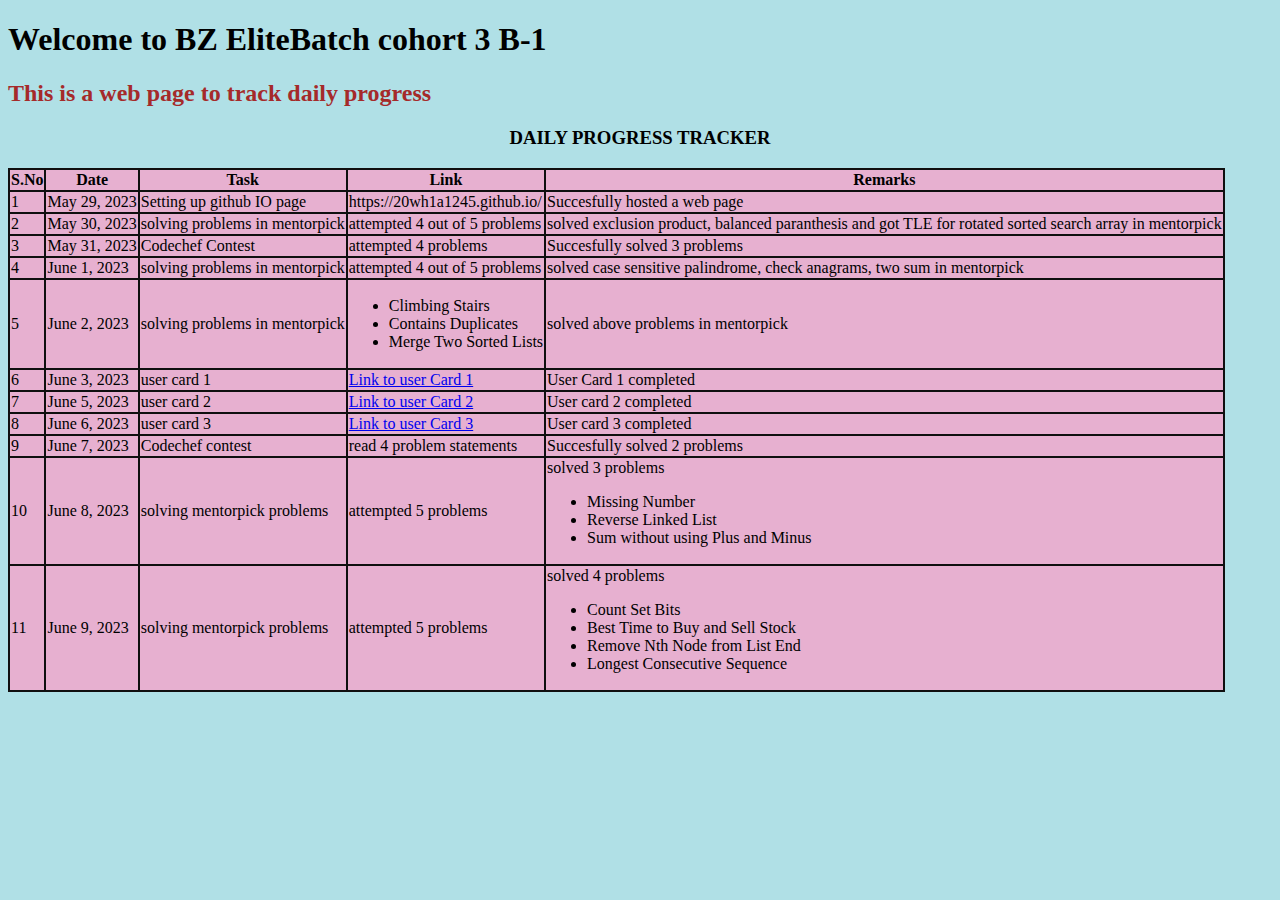
==== index.html @ 4dbe41cd "updated daily progress" ====
<!DOCTYPE html>
<html lang="en">
<head>
    <meta charset="UTF-8">
    <meta http-equiv="X-UA-Compatible" content="IE=edge">
    <meta name="viewport" content="width=device-width, initial-scale=1.0">
    <title>Meenakshi Supriya</title>
    <link rel="stylesheet" href="style.css">
</head>
<body style="background-color:powderblue;">
    <h1>Welcome to BZ EliteBatch cohort 3 B-1</h1>
    <h2>This is a web page to track daily progress</h2>
    <h3 align="center">DAILY PROGRESS TRACKER</h3>
    <table>
        <tr>
            <th>S.No</th>
            <th>Date</th>
            <th>Task</th>
            <th>Link</th>
            <th>Remarks</th>
        </tr>
        <tr>
            <td>1</td>
            <td>May 29, 2023</td>
            <td>Setting up github IO page</td>
            <td>https://20wh1a1245.github.io/</td>
            <td>Succesfully hosted a web page</td>
        </tr>
        <tr>
            <td>2</td>
            <td>May 30, 2023</td>
            <td>solving problems in mentorpick</td>
            <td>attempted 4 out of 5 problems</td>
            <td>solved exclusion product, balanced paranthesis and got TLE for rotated sorted search array in mentorpick</td>
        </tr>
        <tr>
            <td>3</td>
            <td>May 31, 2023</td>
            <td>Codechef Contest</td>
            <td>attempted 4 problems</td>
            <td>Succesfully solved 3 problems</td>
        </tr>
        <tr>
            <td>4</td>
            <td>June 1, 2023</td>
            <td>solving problems in mentorpick</td>
            <td>attempted 4 out of 5 problems</td>
            <td>solved case sensitive palindrome, check anagrams, two sum in mentorpick</td>
        </tr>
        <tr>
            <td>5</td>
            <td>June 2, 2023</td>
            <td>solving problems in mentorpick</td>
            <td>
                <ul>
                <li>Climbing Stairs</li>
                <li>Contains Duplicates</li>
                <li>Merge Two Sorted Lists</li>
              </ul>
            </td>
            <td>solved above problems in mentorpick</td>
        </tr>
        <tr>
            <td>6</td>
            <td>June 3, 2023</td>
            <td>user card 1</td>
            <td>
                <a href="./userCard.html">Link to user Card 1</a>
                
            </td>
            <td>User Card 1 completed</td>
        </tr>
        <tr>
            <td>7</td>
            <td>June 5, 2023</td>
            <td>user card 2</td>
            <td>
                <a href="./userCard2.html">Link to user Card 2</a>
                
            </td>
            <td>User card 2 completed</td>
        </tr>
        <tr>
            <td>8</td>
            <td>June 6, 2023</td>
            <td>user card 3</td>
            <td>
                <a href="./userCard3.html">Link to user Card 3</a>
                
            </td>
            <td>User card 3 completed</td>
        </tr>
        <tr>
            <td>9</td>
            <td>June 7, 2023</td>
            <td>Codechef contest</td>
            <td>read 4 problem statements</td>
            <td>Succesfully solved 2 problems</td>
        </tr>
        <tr>
            <td>10</td>
            <td>June 8, 2023</td>
            <td>solving mentorpick problems</td>
            <td> attempted 5 problems</td>
            <td>solved 3 problems
                <ul>
                    <li>Missing Number</li>
                    <li>Reverse Linked List</li>
                    <li>Sum without using Plus and Minus</li>
                  </ul>
            </td>
        </tr>
        <tr>
            <td>11</td>
            <td>June 9, 2023</td>
            <td>solving mentorpick problems</td>
            <td> attempted 5 problems</td>
            <td>solved 4 problems
                <ul>
                    <li>Count Set Bits</li>
                    <li>Best Time to Buy and Sell Stock</li>
                    <li>Remove Nth Node from List End</li>
                    <li>Longest Consecutive Sequence</li>
                  </ul>
            </td>
        </tr>
    </table>
    <!-- <script src="script.js"></script> -->
</body>
</html>
---- style.css ----
h2 {
    color:brown;
}
table, th, td {
    border: 2px solid rgb(15, 15, 15);
    border-collapse: collapse;
    border-spacing: 30px;
  }
  th, td {
    background-color: #e7b0d0;
  }
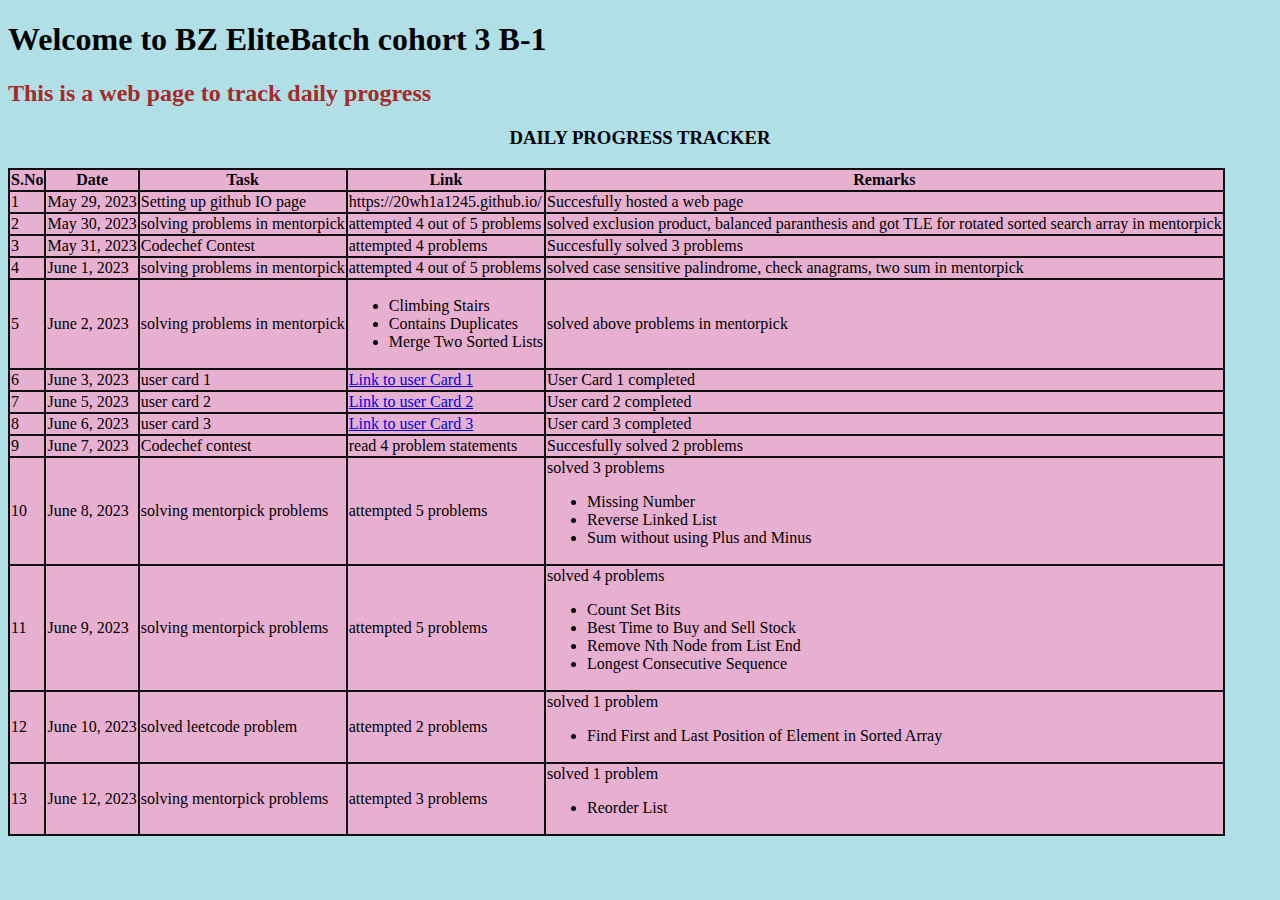
==== commit 7df14929: "updated daily progress and added saturday's progress" ====
--- a/index.html
+++ b/index.html
@@ -110,6 +110,7 @@
                   </ul>
             </td>
         </tr>
+       
         <tr>
             <td>11</td>
             <td>June 9, 2023</td>
@@ -124,6 +125,28 @@
                   </ul>
             </td>
         </tr>
+        <tr>
+            <td>12</td>
+            <td>June 10, 2023</td>
+            <td>solved leetcode problem</td>
+            <td> attempted 2 problems</td>
+            <td>solved 1 problem
+                <ul>
+                    <li>Find First and Last Position of Element in Sorted Array</li>
+                </ul>
+            </td>
+        </tr>
+        <tr>
+            <td>13</td>
+            <td>June 12, 2023</td>
+            <td>solving mentorpick problems</td>
+            <td> attempted 3 problems</td>
+            <td>solved 1 problem
+                <ul>
+                    <li>Reorder List</li>
+                </ul>
+            </td>
+        </tr>
     </table>
     <!-- <script src="script.js"></script> -->
 </body>
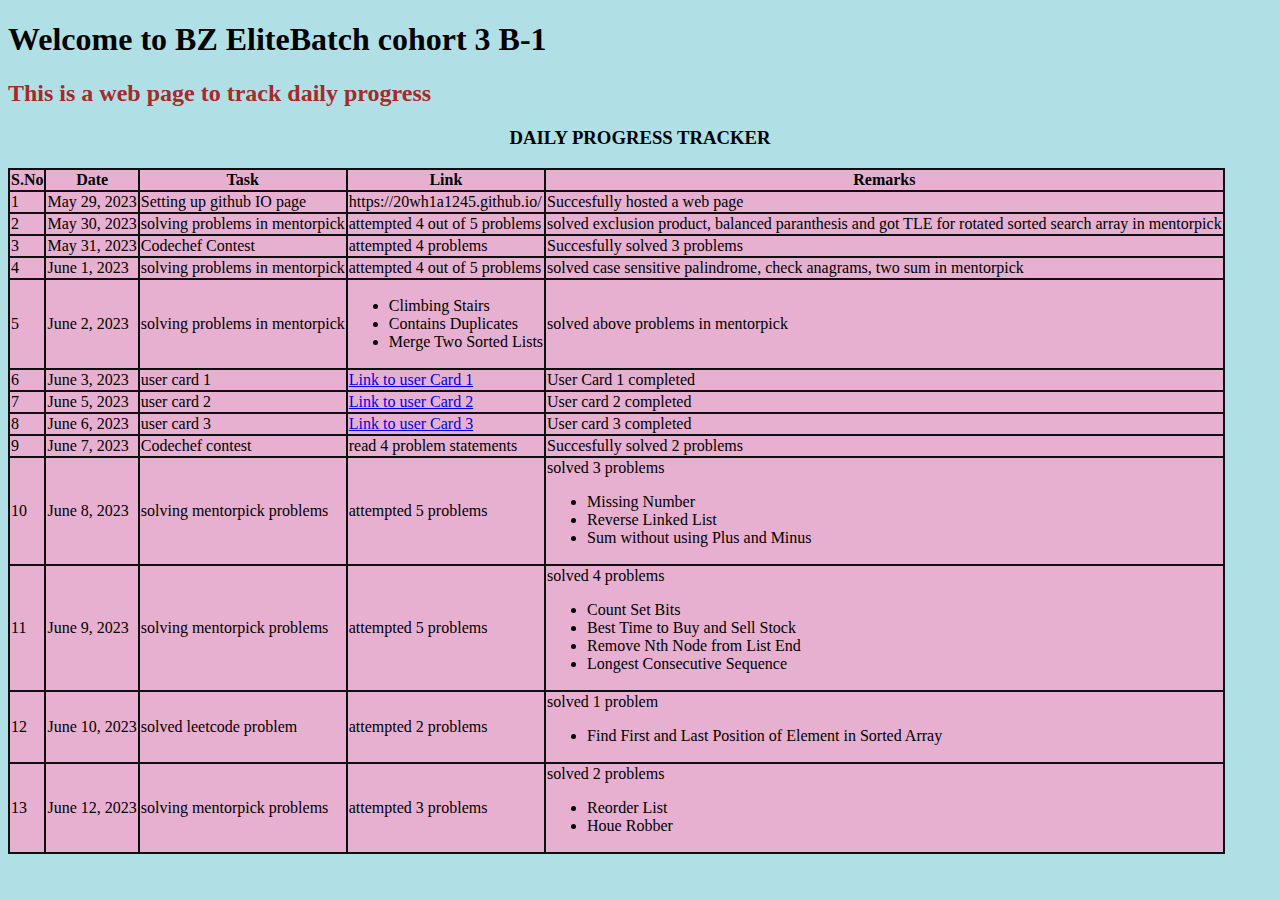
==== commit 7ea871c5: "updated about problems" ====
--- a/index.html
+++ b/index.html
@@ -141,9 +141,10 @@
             <td>June 12, 2023</td>
             <td>solving mentorpick problems</td>
             <td> attempted 3 problems</td>
-            <td>solved 1 problem
+            <td>solved 2 problems
                 <ul>
                     <li>Reorder List</li>
+                    <li>Houe Robber</li>
                 </ul>
             </td>
         </tr>
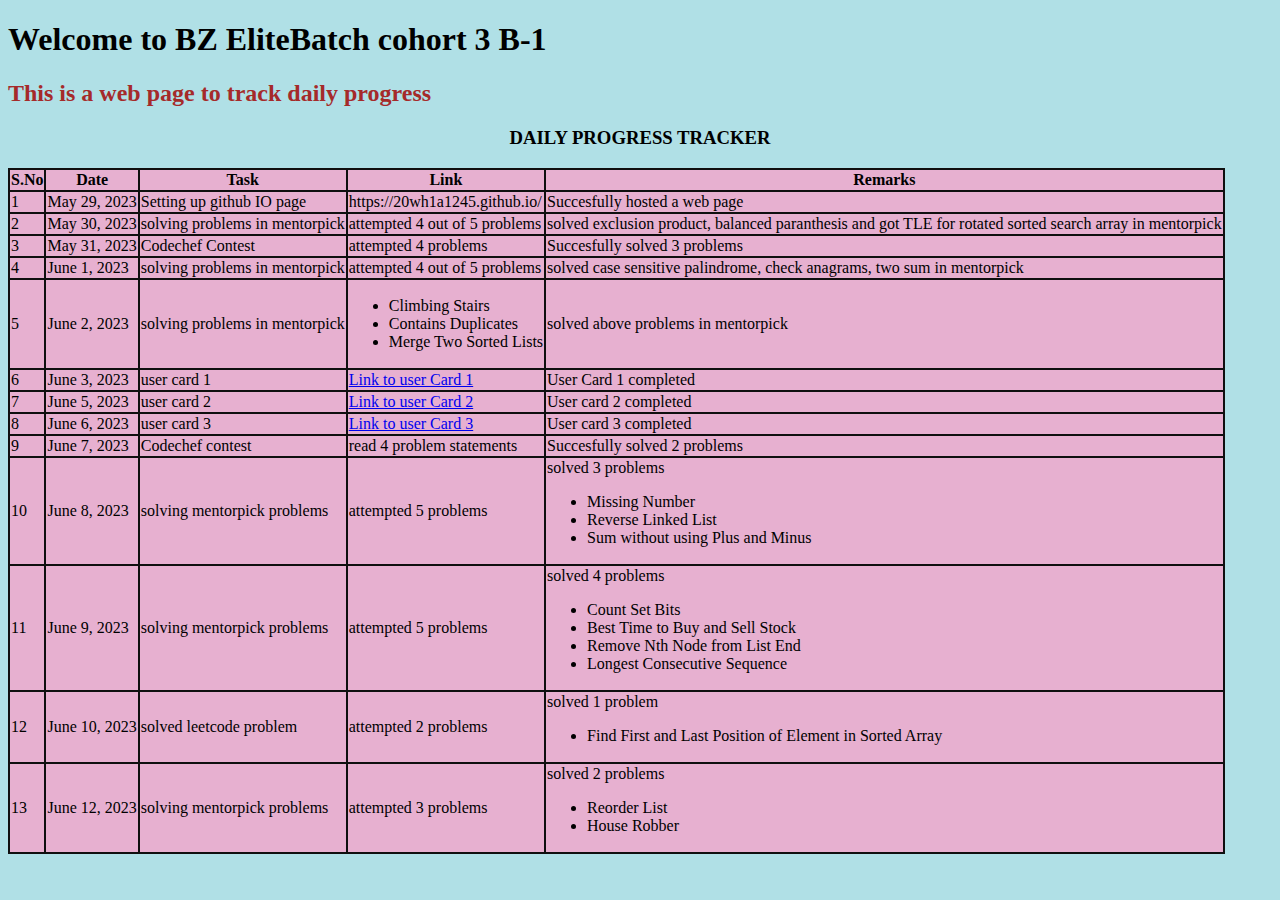
==== commit 33998801: "corrected house spelling" ====
--- a/index.html
+++ b/index.html
@@ -144,7 +144,7 @@
             <td>solved 2 problems
                 <ul>
                     <li>Reorder List</li>
-                    <li>Houe Robber</li>
+                    <li>House Robber</li>
                 </ul>
             </td>
         </tr>
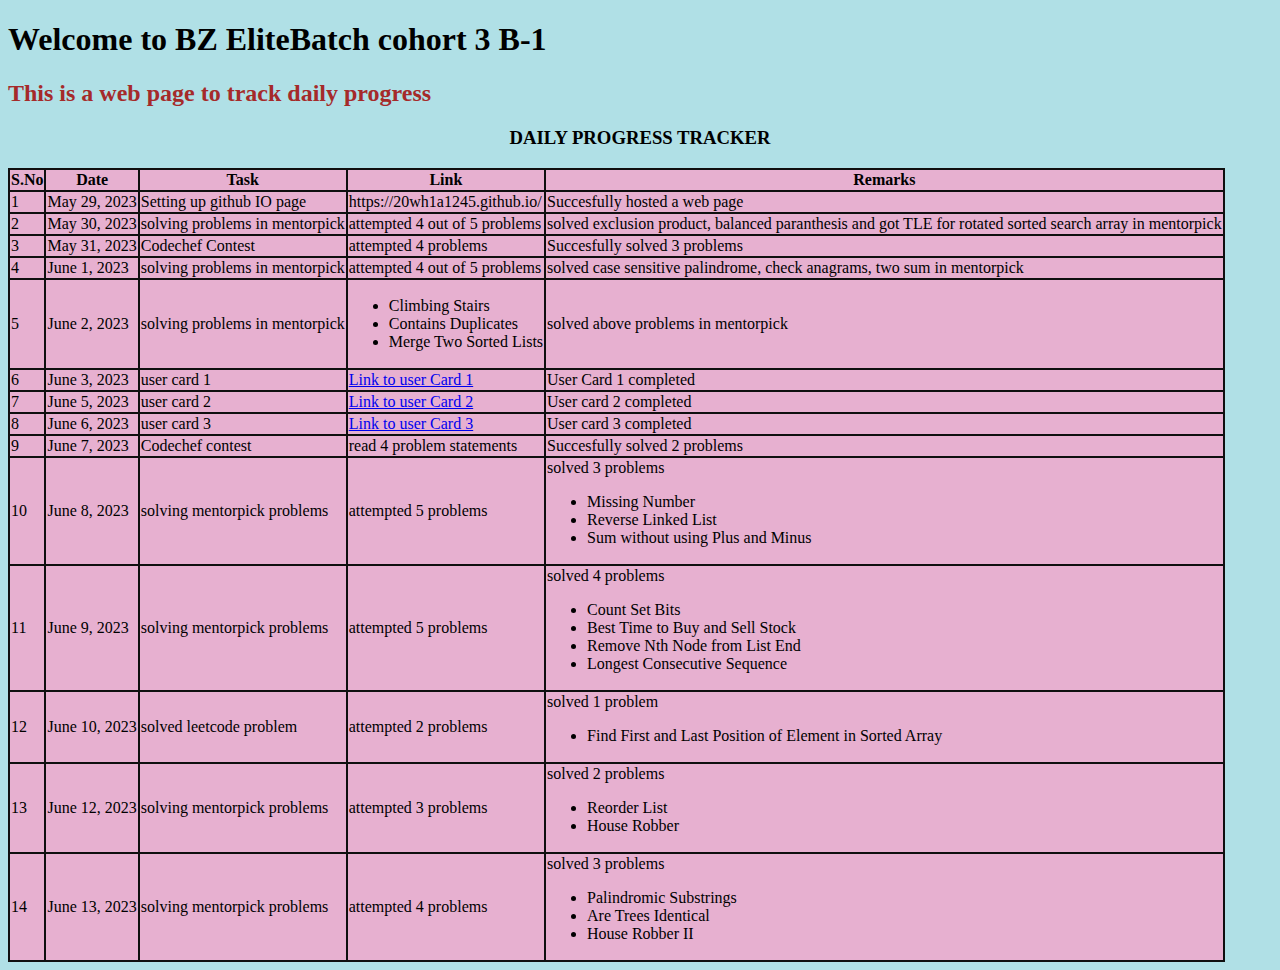
==== commit 725de373: "updated daily progress tracker" ====
--- a/index.html
+++ b/index.html
@@ -148,6 +148,19 @@
                 </ul>
             </td>
         </tr>
+        <tr>
+            <td>14</td>
+            <td>June 13, 2023</td>
+            <td>solving mentorpick problems</td>
+            <td> attempted 4 problems</td>
+            <td>solved 3 problems
+                <ul>
+                    <li>Palindromic Substrings</li>
+                    <li>Are Trees Identical</li>
+                    <li>House Robber II</li>
+                </ul>
+            </td>
+        </tr>
     </table>
     <!-- <script src="script.js"></script> -->
 </body>
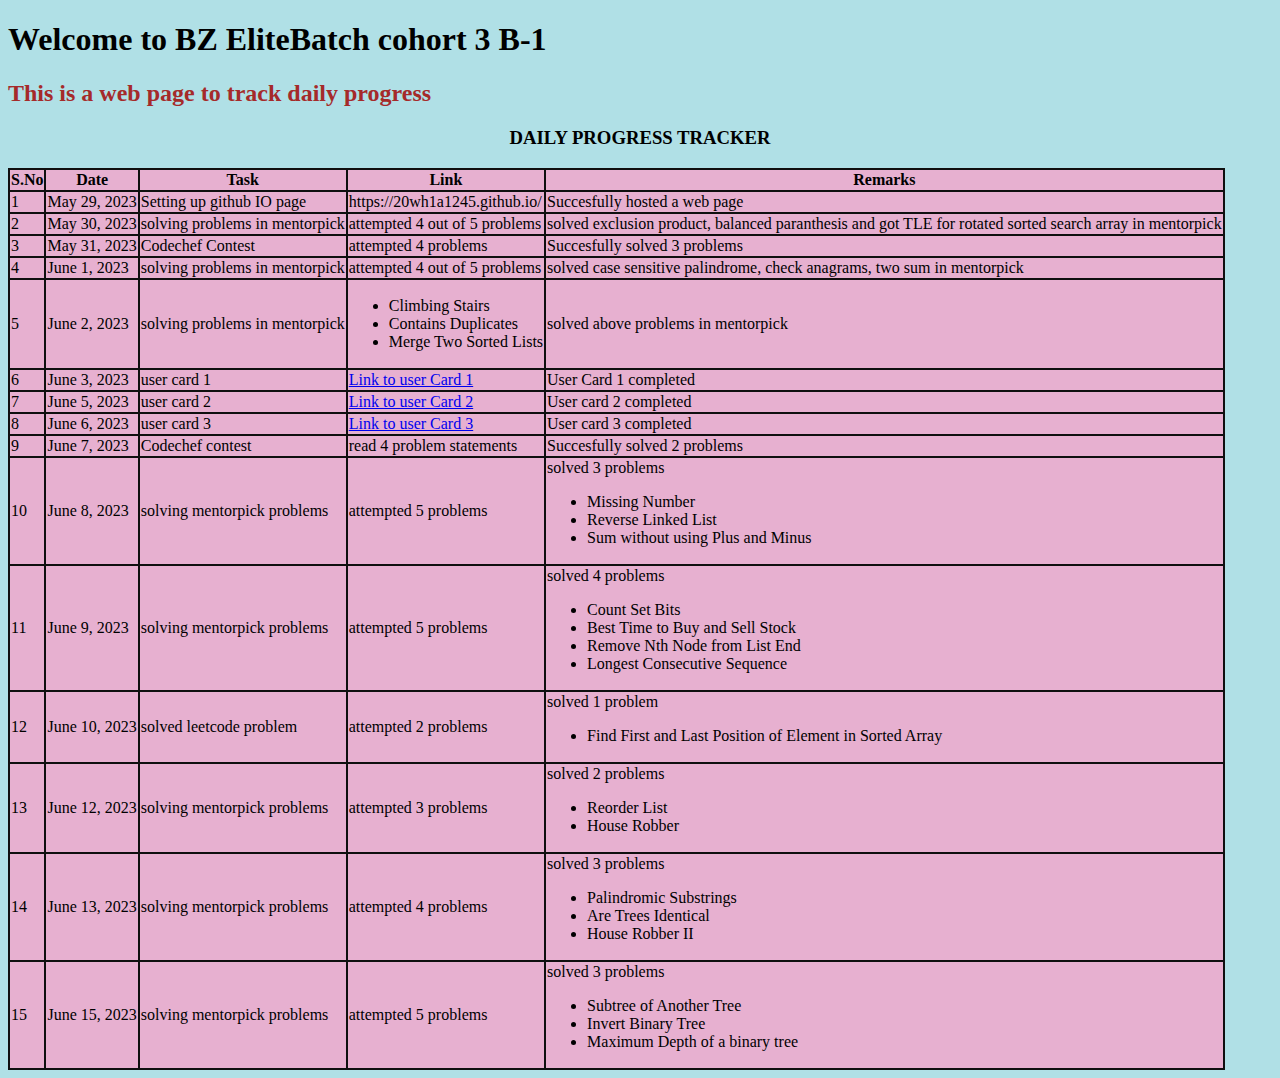
==== commit fe2cf4ce: "updated daily progress" ====
--- a/index.html
+++ b/index.html
@@ -161,6 +161,19 @@
                 </ul>
             </td>
         </tr>
+        <tr>
+            <td>15</td>
+            <td>June 15, 2023</td>
+            <td>solving mentorpick problems</td>
+            <td> attempted 5 problems</td>
+            <td>solved 3 problems
+                <ul>
+                    <li>Subtree of Another Tree</li>
+                    <li>Invert Binary Tree</li>
+                    <li>Maximum Depth of a binary tree</li>
+                </ul>
+            </td>
+        </tr>
     </table>
     <!-- <script src="script.js"></script> -->
 </body>
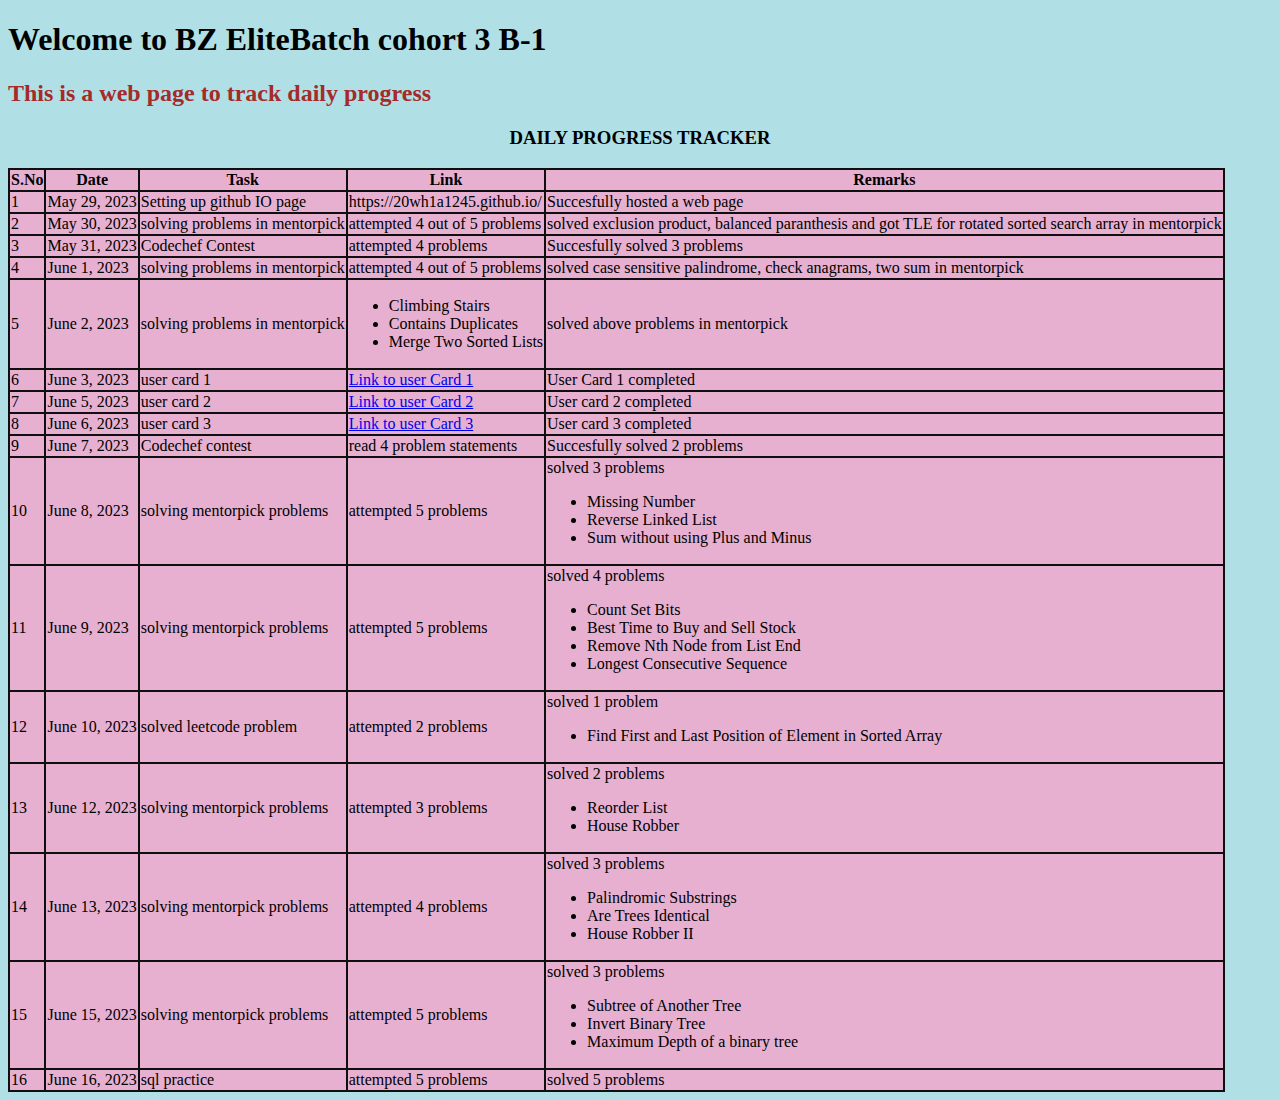
==== commit 27e49669: "updated daily progress" ====
--- a/index.html
+++ b/index.html
@@ -174,6 +174,19 @@
                 </ul>
             </td>
         </tr>
+        <tr>
+            <td>16</td>
+            <td>June 16, 2023</td>
+            <td>sql practice</td>
+            <td> attempted 5 problems</td>
+            <td>solved 5 problems
+                <!-- <ul>
+                    <li>Subtree of Another Tree</li>
+                    <li>Invert Binary Tree</li>
+                    <li>Maximum Depth of a binary tree</li>
+                </ul> -->
+            </td>
+        </tr>
     </table>
     <!-- <script src="script.js"></script> -->
 </body>
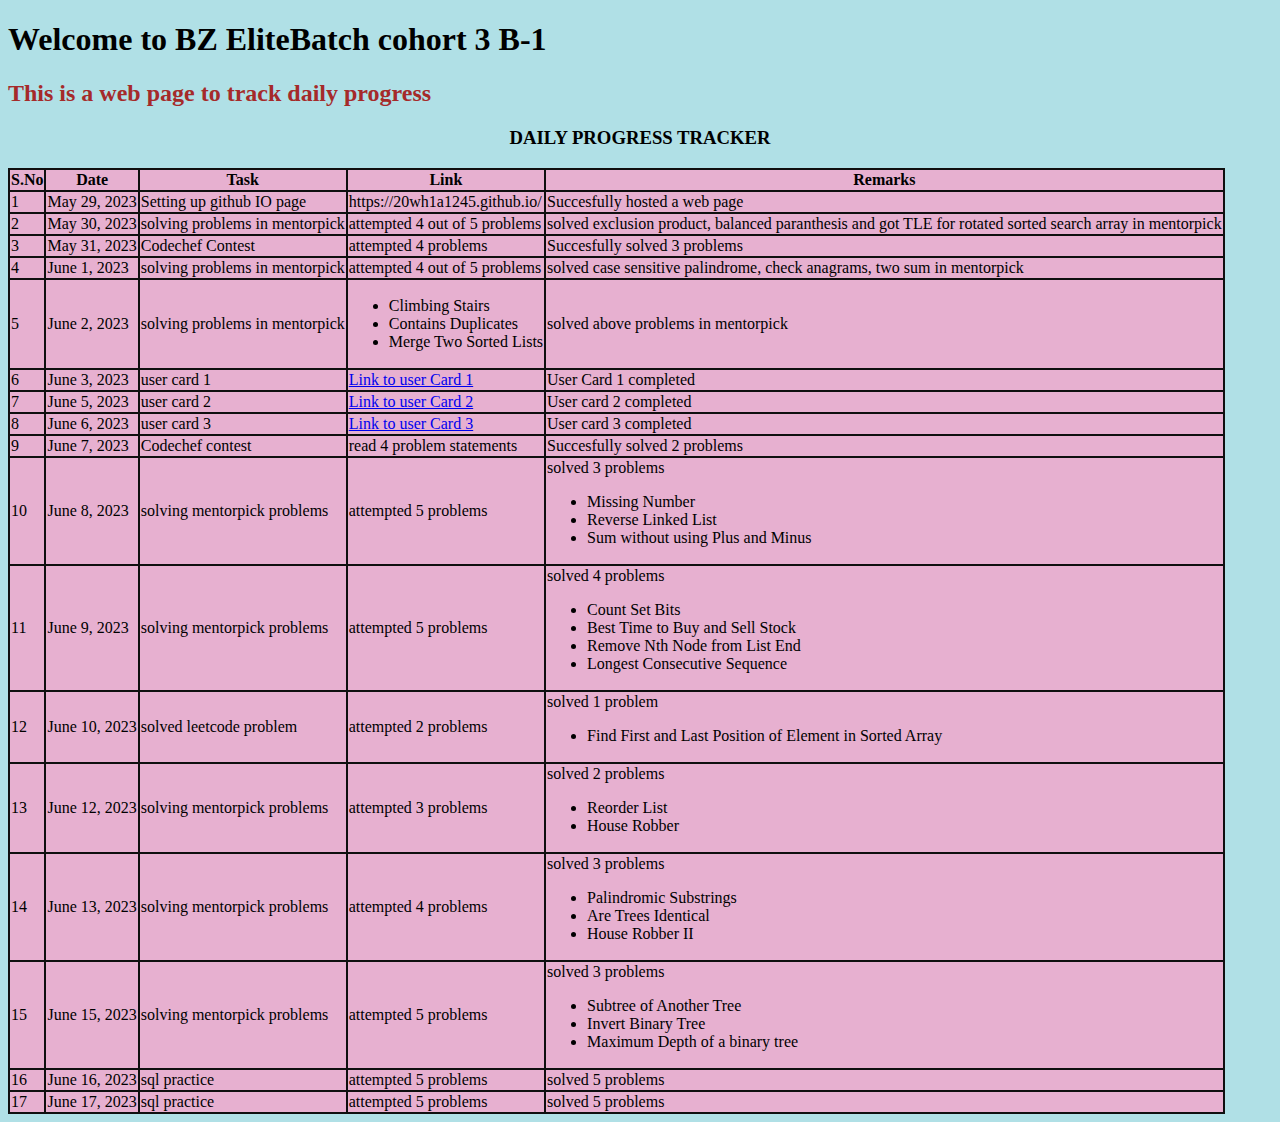
==== commit 86db8788: "updated daily progress" ====
--- a/index.html
+++ b/index.html
@@ -187,6 +187,19 @@
                 </ul> -->
             </td>
         </tr>
+        <tr>
+            <td>17</td>
+            <td>June 17, 2023</td>
+            <td>sql practice</td>
+            <td> attempted 5 problems</td>
+            <td>solved 5 problems
+                <!-- <ul>
+                    <li>Subtree of Another Tree</li>
+                    <li>Invert Binary Tree</li>
+                    <li>Maximum Depth of a binary tree</li>
+                </ul> -->
+            </td>
+        </tr>
     </table>
     <!-- <script src="script.js"></script> -->
 </body>
